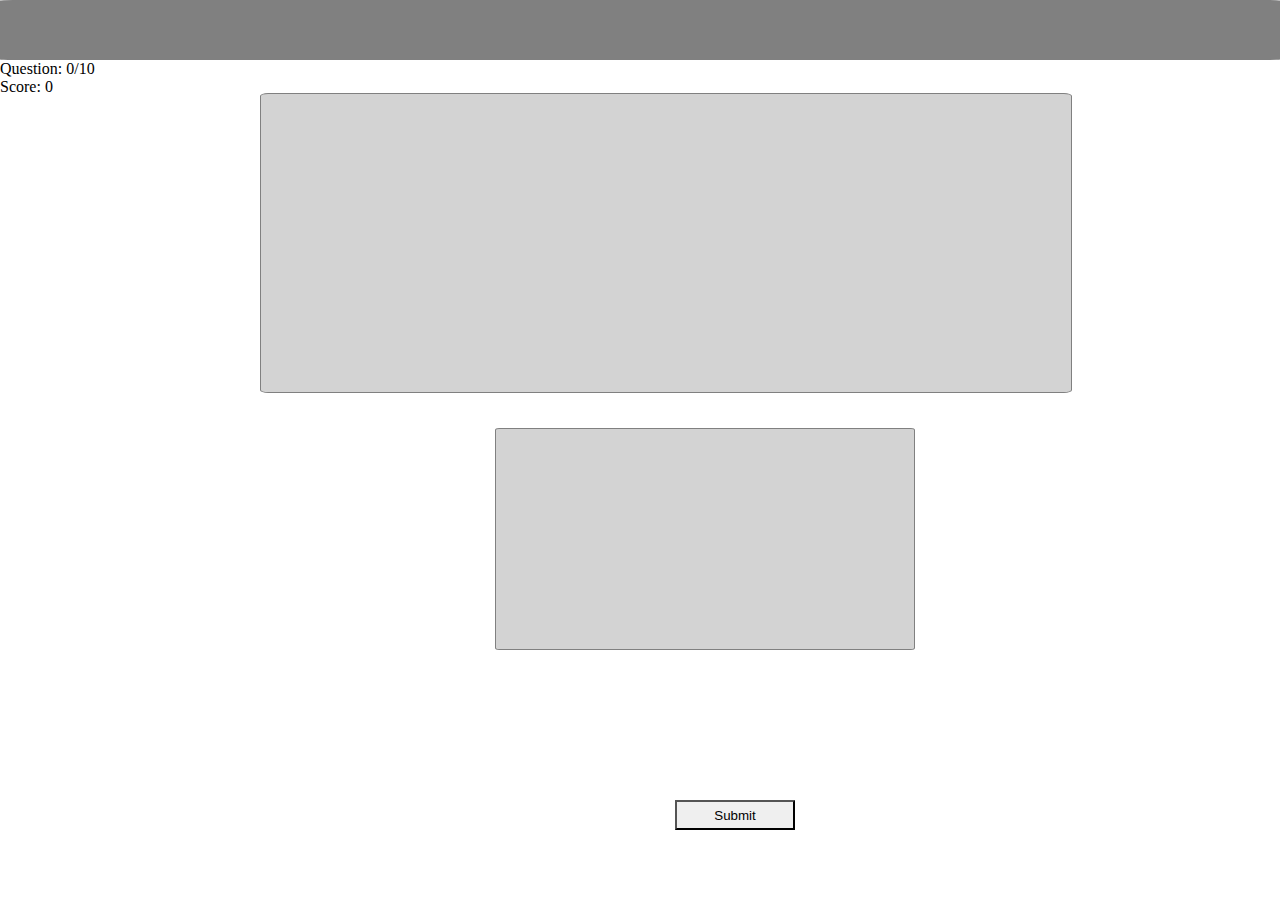
==== question.html @ 8e7f3b8e "Add files via upload" ====
<!DOCTYPE html>
<html>
  <head>
    <meta charset="utf-8">
    <meta name="viewport" content="width=device-width">
    <title>repl.it</title>
    <link href="question.css" rel="stylesheet" type="text/css" />
  </head>
<body>
<header>
  <div class ="banner">
  <div class= "logo"></div>
  </div>
  <section>
    <ul>
         <li class="listSize">Question:
            <span class="">0</span>/10</li>
          <li class="listSize">Score:
            <span class="score">0</span>
          </li>
        </ul>
  </section>
  <div id="container">
    <div class="image image-1"></div>
  </div>
  <div id="container-2">
  <div class="text-box">
  </div>
      <button type="button" class="startButton button">Submit</button>
    <script src="script.js"></script>
 </body>
</html>
---- question.css ----
* {
    box-sizing: border-box;
    margin: 0;
    padding: 0;
    border-radius: 1%;
  }
  
  body >i > {
  
    flex-grow:0;
  }
  
  .banner{
  padding: 30px;
  background:gray;
  }
  
  #container{
  display: flex;
  flex-direction: row;
  padding: 60px;
  }
  
  .image{
  border: 1px solid gray;
  padding: 48px;
  height:200px;
  background:lightgray;
  margin-top:-30px;
  width: 100%;
  margin-left: -11px;
  }
  
  #container-2{
  padding:115px;
  display: flex;
  margin-top:-60px;
  }
  
  .text-box{
  padding: 110px;
  border: 1px solid gray;
  background: lightgray;
  margin-top: -90px;
  width: 50px;
  margin-left: -30px;
  }
  .button {
  position: absolute;
  bottom: 50px;
  margin-left: 25px;
  width:120px;
  height: 30px;
  }
  
  
  @media screen and (min-width: 700px){
  #container{
    margin-top:-45px;
  }
  .image{
  margin-left: 15px;
  height:220px;
  margin-top: -25px;
  }
  .text-box{
  margin-left:165px;
  }
  
  .button{
    position: absolute;
    margin-left: 220px;
  }
  
  @media screen and (min-width:950px){
  
  #container {
  margin-top:-38px;
  }
  .text-box{
  margin-left: 380px;
  width: 40%;
  margin-top: -80px;
  }
  
  .button{
    position: absolute;
    bottom: 70px;
    margin-left: 560px;
  }
  
  .image{
   width: 70%;
   height: 300px;
   margin-left:200px;
  }
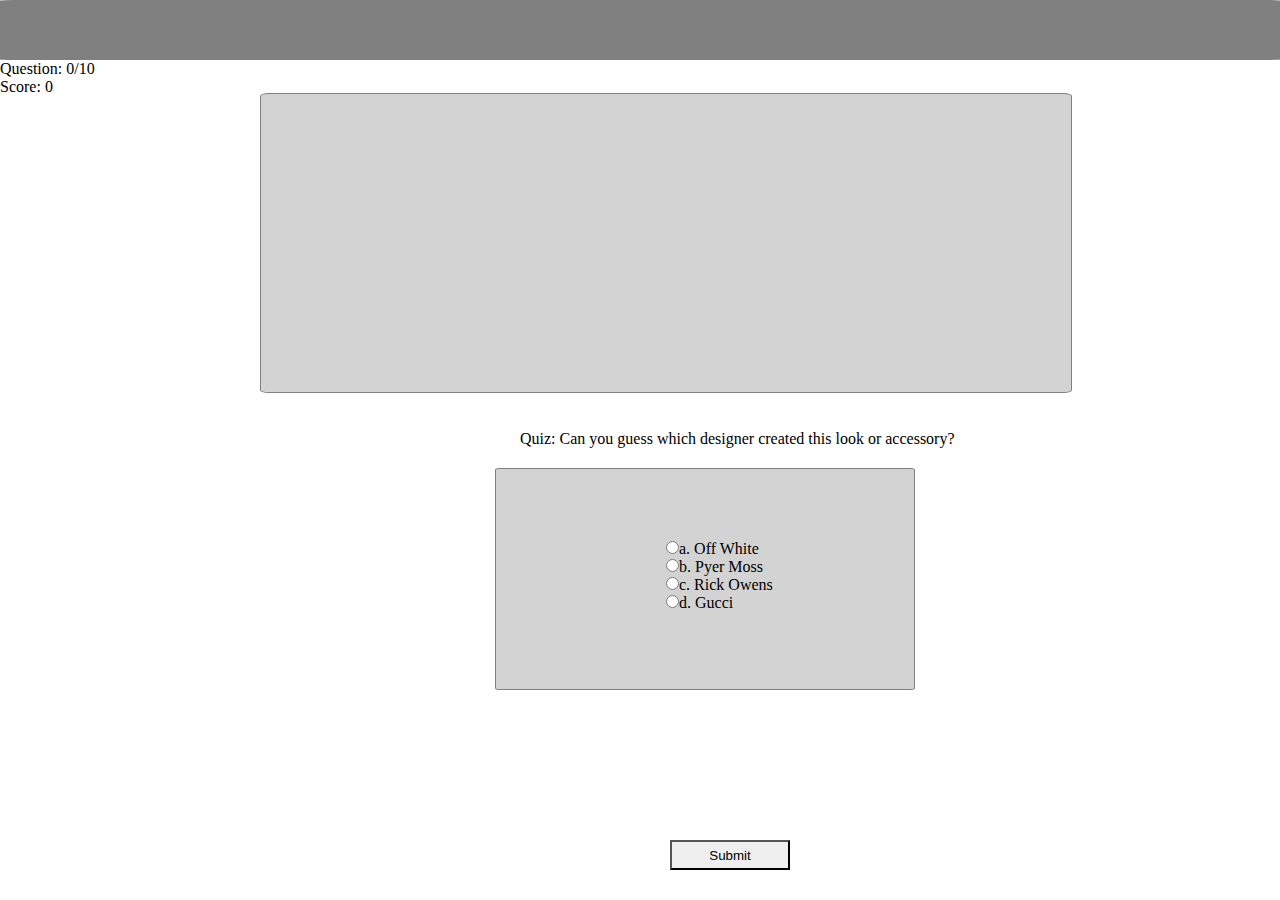
==== commit 8c73d52c: "Add files via upload" ====
--- a/question.html
+++ b/question.html
@@ -23,8 +23,18 @@
   <div id="container">
     <div class="image image-1"></div>
   </div>
+  <section>
+   <p> Quiz: Can you guess which designer created this look or accessory?</p>
+  </section>
   <div id="container-2">
   <div class="text-box">
+      <section class="multiple-choice">
+            <input type="radio" name="action" id="first" value="first" /><label for="first">a. Off White</label><br />
+            <input type="radio" name="action" id="second" value="second" /><label for="second">b. Pyer Moss </label><br />
+            <input type="radio" name="action" id="third" value="third"/><label for="third">c. Rick Owens</label><br />
+            <input type="radio" name="action" id="fourth" value="fourth" /><label for="fourth">d. Gucci</label><br />
+
+      </section>
   </div>
       <button type="button" class="startButton button">Submit</button>
     <script src="script.js"></script>
--- a/question.css
+++ b/question.css
@@ -80,17 +80,28 @@
   .text-box{
   margin-left: 380px;
   width: 40%;
-  margin-top: -80px;
+  margin-top: -40px;
   }
   
   .button{
     position: absolute;
-    bottom: 70px;
-    margin-left: 560px;
+    bottom: 30px;
+    margin-left: 555px;
   }
   
   .image{
    width: 70%;
    height: 300px;
    margin-left:200px;
+  }
+  p{
+  position: absolute;
+  top: 430px;
+  margin-left: 520px;
+  }
+
+  .multiple-choice{
+  position: absolute;
+  top: 540px;
+  margin-left: 60px;
   }